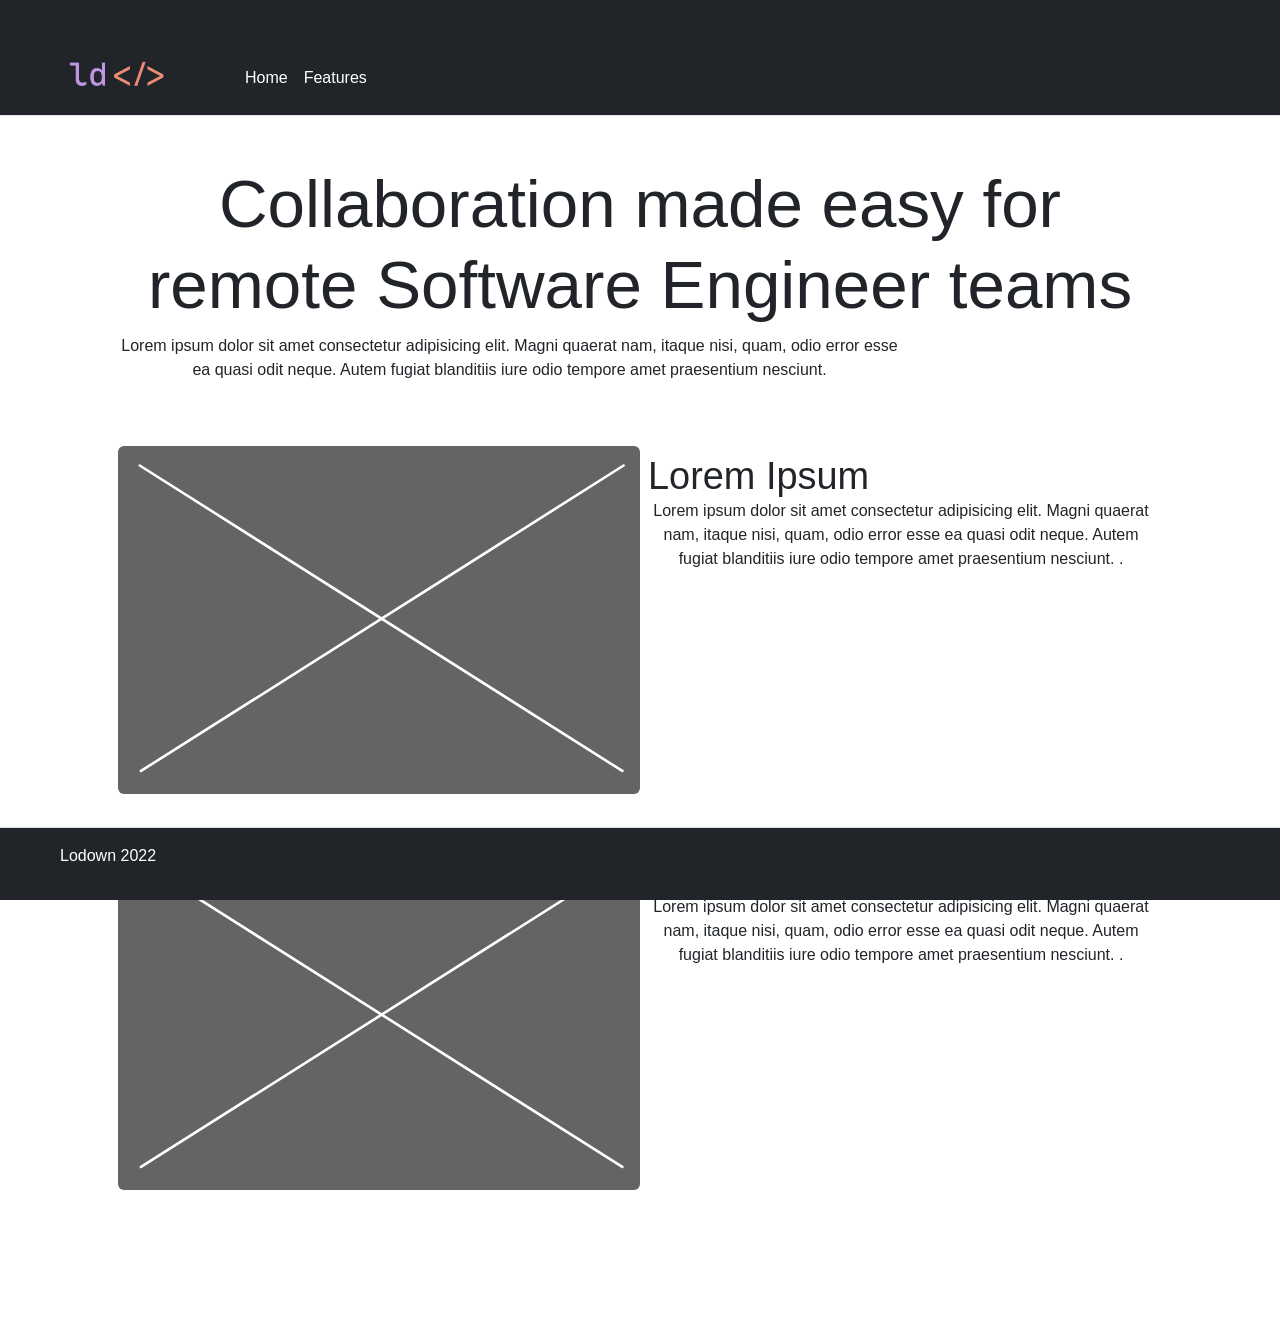
==== index.html @ 63647c90 "Update index.html" ====
<!DOCTYPE html>

<html lang="en"><head><meta http-equiv="Content-Type" content="text/html; charset=UTF-8">
  <title>Thomas Procopio | Lodown</title>
  
  <meta name="viewport" content="width=device-width, initial-scale=1">

  <meta name="description" content="This website displays ....">


  <link rel="preconnect" href="https://fonts.googleapis.com/">
  <link rel="preconnect" href="https://fonts.gstatic.com/" crossorigin="">
  <link href="css2" rel="stylesheet">


  <link href="bootstrap.min.css" rel="stylesheet" integrity="sha384-gH2yIJqKdNHPEq0n4Mqa/HGKIhSkIHeL5AyhkYV8i59U5AR6csBvApHHNl/vI1Bx" crossorigin="anonymous">
  <link rel="stylesheet" href="typestyle.css">

</head>
<link rel="icon" type="image/png" href="Favicon.png">

<body data-new-gr-c-s-check-loaded="14.1087.0" data-gr-ext-installed="">
  

  <nav class="navbar navbar-expand-lg bg-dark border-bottom pt-5 sticky-top">
    <div class="container-fluid">
      <a class="navbar-brand px-5" href="index.html"><img src="Logo.PNG" alt="logo"></a>
      <button class="navbar-toggler" style="border: dark;" type="button" data-bs-toggle="collapse" data-bs-target="#navbarNav" aria-controls="navbarNav" aria-expanded="false" aria-label="Toggle navigation">
        <span class="navbar-toggler-icon"></span>
      </button>
      <div class="collapse navbar-collapse" id="navbarNav">
        <ul class="navbar-nav">
          <li class="nav-item">
            <a class="nav-link active" aria-current="page" href="index.html" style="color:white;">Home</a>
          </li>
          <li class="nav-item">
            <a class="nav-link" href="features.html" style="color:white;">Features</a>
          </li>
          </li>
        </ul>
      </div>
    </div>
  </nav>


  <div class="container p-5">
    
<style>
h1 {text-align: center;}
p {text-align: center;}
</style>
    
    <h1>Collaboration made easy for remote Software Engineer teams</h1>
    <p class="col-9">Lorem ipsum dolor sit amet consectetur adipisicing elit. Magni quaerat nam, itaque nisi, quam, odio error esse ea
      quasi odit neque. Autem fugiat blanditiis iure odio tempore amet praesentium nesciunt.</p>

      <div class="row g-0 pt-5">
        <div class="col-lg-6">
          <img src="placeholder.svg" class="img-fluid rounded" alt="placeholder"></a>
        </div>
        <!--close card image-->
        <div class="col-lg-4 card-body p-2">
          <h3 class="card-title">Lorem Ipsum</h3>
          <p class="card-text">Lorem ipsum dolor sit amet consectetur adipisicing elit. Magni quaerat nam, itaque nisi, quam, odio error esse ea quasi odit neque. Autem fugiat blanditiis iure odio tempore amet praesentium nesciunt.

.</p>
        </div>

      </div>
  
      <div class="row g-0 pt-5">
        <div class="col-lg-6">
          <img src="placeholder.svg" class="img-fluid rounded" alt="placeholder"></a>
        </div>

  
          <div class="col-lg-4 card-body p-2">
          <h3 class="card-title">Lorem Ipsum</h3>
          <p class="card-text">Lorem ipsum dolor sit amet consectetur adipisicing elit. Magni quaerat nam, itaque nisi, quam, odio error esse ea quasi odit neque. Autem fugiat blanditiis iure odio tempore amet praesentium nesciunt.

.</p>
        </div>

      </div>

  </div>


  <div>
    <nav class="navbar border-top fixed-bottom bg-dark px-5">
      <div class="container-fluid">
        <span class="navbar-text">
          <p style="color:white;">Lodown 2022</p> 
        </span>
      </div>
    </nav>
  </div>

  <script src="bootstrap.bundle.min.js.download" integrity="sha384-A3rJD856KowSb7dwlZdYEkO39Gagi7vIsF0jrRAoQmDKKtQBHUuLZ9AsSv4jD4Xa" crossorigin="anonymous"></script>
---- typestyle.css ----
h1 {
    font-family: 'MonoLisa', sans-serif;
    font-size: 67.34px;
    font-weight: 400;
    font-style: normal;
}

h2{
    font-family: 'MonoLisa', sans-serif;
    font-size: 50.52px;
    font-weight: 400;
    font-style: normal;
}

h3{
    font-family: 'MonoLisa', sans-serif;
    font-size: 37.90px;
    font-weight: 400;
    font-style: normal;
}

h4{
    font-family: 'MonoLisa', sans-serif;
    font-size: 28.43px;
    font-weight: 400;
    font-style: normal;
}

body{
    font-family: 'MonoLisa', sans-serif;
    font-size: 16px;
    font-weight: 400;
    font-style: normal;
    padding-bottom: 100px;
}

p.bold, .bold {
    font-weight: 700;
}

.hyperlink{
    color: #0075B8; 
}

.hyperlink:hover{
    text-decoration: underline;
}
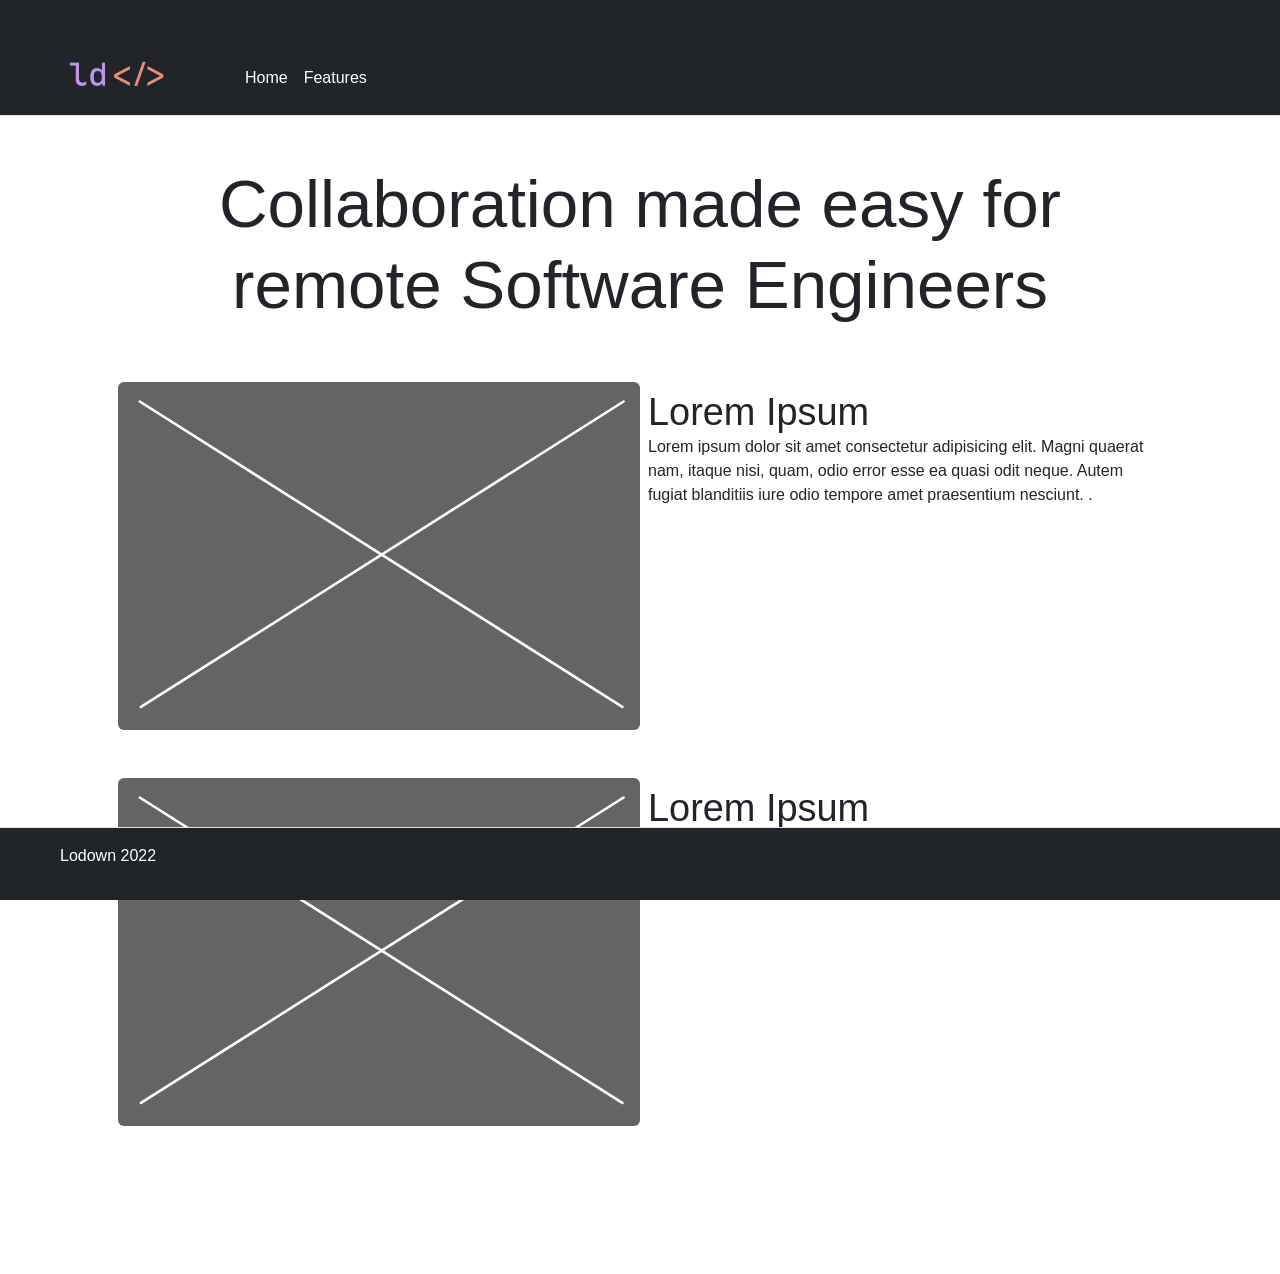
==== commit dbd1e5bc: "Update index.html" ====
--- a/index.html
+++ b/index.html
@@ -47,12 +47,9 @@
     
 <style>
 h1 {text-align: center;}
-p {text-align: center;}
 </style>
     
-    <h1>Collaboration made easy for remote Software Engineer teams</h1>
-    <p class="col-9">Lorem ipsum dolor sit amet consectetur adipisicing elit. Magni quaerat nam, itaque nisi, quam, odio error esse ea
-      quasi odit neque. Autem fugiat blanditiis iure odio tempore amet praesentium nesciunt.</p>
+    <h1>Collaboration made easy for remote Software Engineers</h1>
 
       <div class="row g-0 pt-5">
         <div class="col-lg-6">
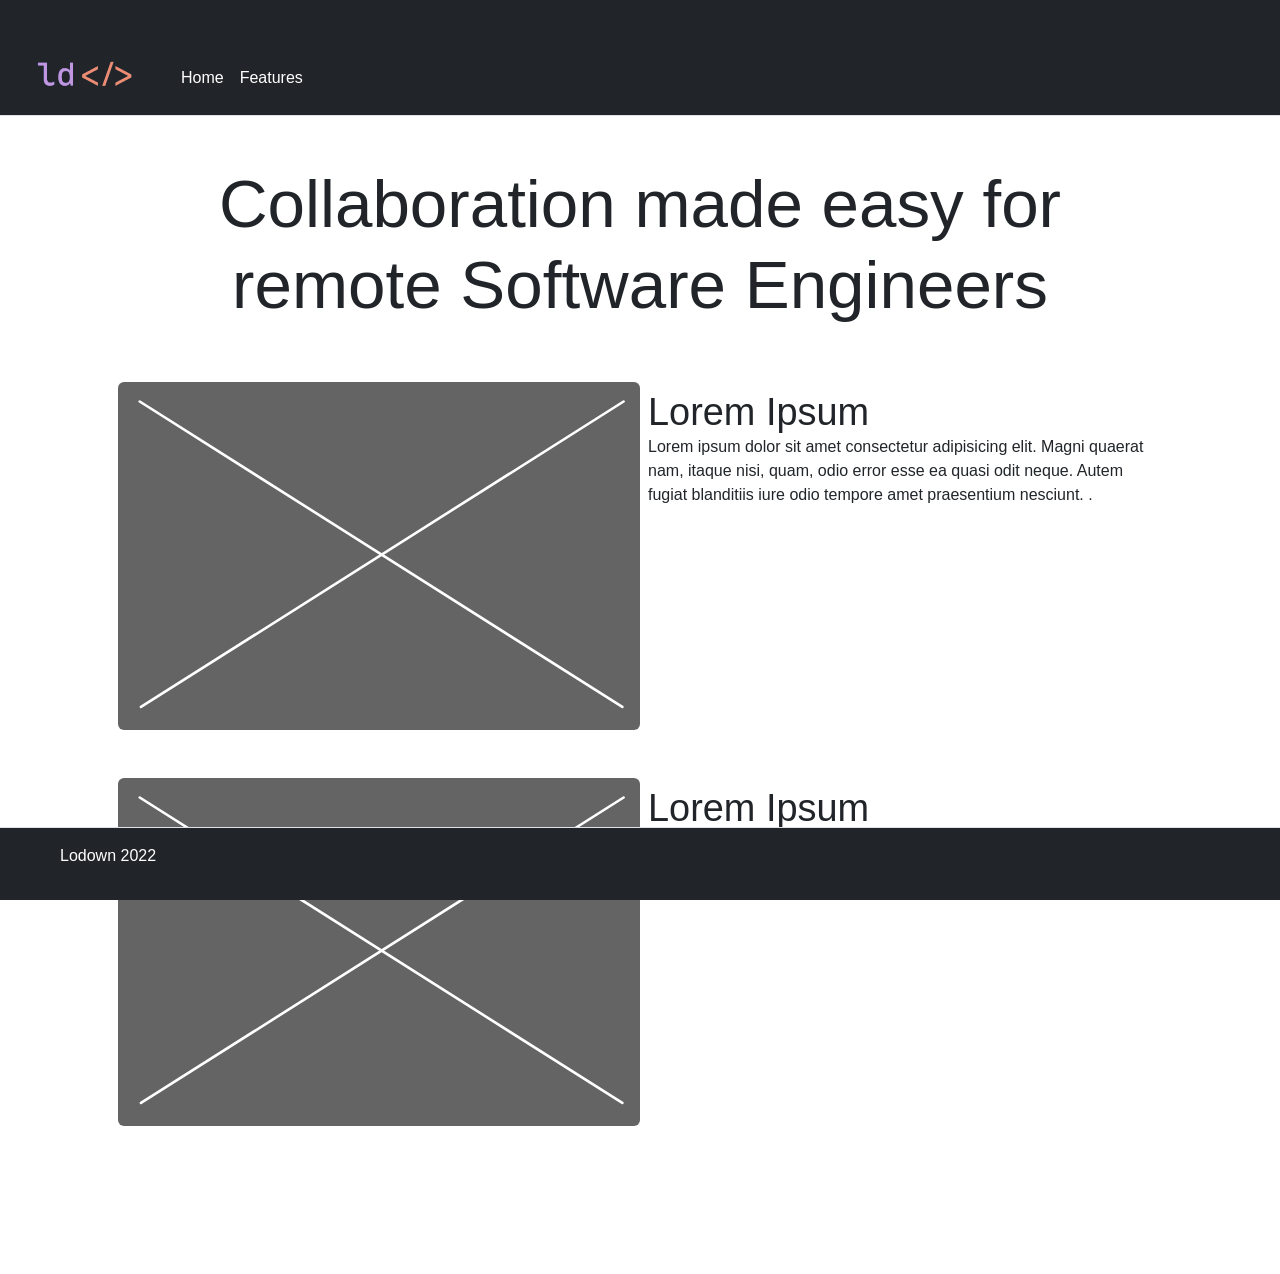
==== commit 660244e3: "Update index.html" ====
--- a/index.html
+++ b/index.html
@@ -10,7 +10,6 @@
 
   <link rel="preconnect" href="https://fonts.googleapis.com/">
   <link rel="preconnect" href="https://fonts.gstatic.com/" crossorigin="">
-  <link href="css2" rel="stylesheet">
 
 
   <link href="bootstrap.min.css" rel="stylesheet" integrity="sha384-gH2yIJqKdNHPEq0n4Mqa/HGKIhSkIHeL5AyhkYV8i59U5AR6csBvApHHNl/vI1Bx" crossorigin="anonymous">
@@ -24,7 +23,7 @@
 
   <nav class="navbar navbar-expand-lg bg-dark border-bottom pt-5 sticky-top">
     <div class="container-fluid">
-      <a class="navbar-brand px-5" href="index.html"><img src="Logo.PNG" alt="logo"></a>
+      <a class="navbar-brand px-3" href="index.html"><img src="Logo.PNG" alt="logo"></a>
       <button class="navbar-toggler" style="border: dark;" type="button" data-bs-toggle="collapse" data-bs-target="#navbarNav" aria-controls="navbarNav" aria-expanded="false" aria-label="Toggle navigation">
         <span class="navbar-toggler-icon"></span>
       </button>
@@ -50,7 +49,7 @@
 </style>
     
     <h1>Collaboration made easy for remote Software Engineers</h1>
-
+    
       <div class="row g-0 pt-5">
         <div class="col-lg-6">
           <img src="placeholder.svg" class="img-fluid rounded" alt="placeholder"></a>
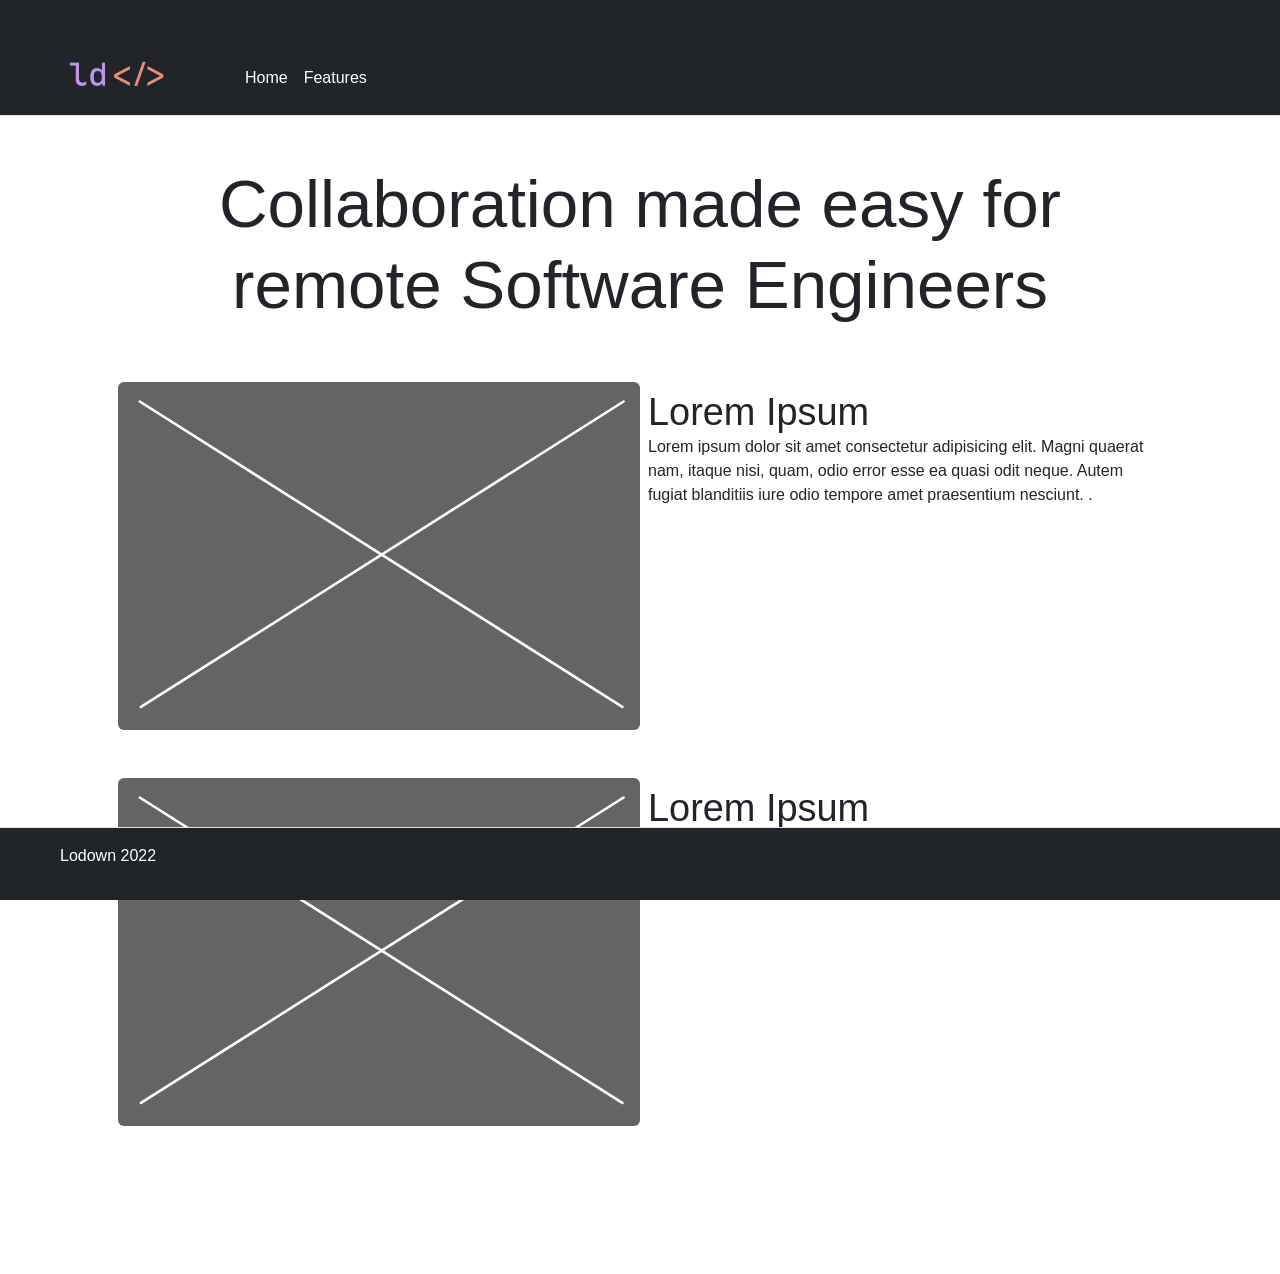
==== commit 70e6736d: "Update index.html" ====
--- a/index.html
+++ b/index.html
@@ -23,7 +23,7 @@
 
   <nav class="navbar navbar-expand-lg bg-dark border-bottom pt-5 sticky-top">
     <div class="container-fluid">
-      <a class="navbar-brand px-3" href="index.html"><img src="Logo.PNG" alt="logo"></a>
+      <a class="navbar-brand px-5" href="index.html"><img src="Logo.PNG" alt="logo"></a>
       <button class="navbar-toggler" style="border: dark;" type="button" data-bs-toggle="collapse" data-bs-target="#navbarNav" aria-controls="navbarNav" aria-expanded="false" aria-label="Toggle navigation">
         <span class="navbar-toggler-icon"></span>
       </button>
